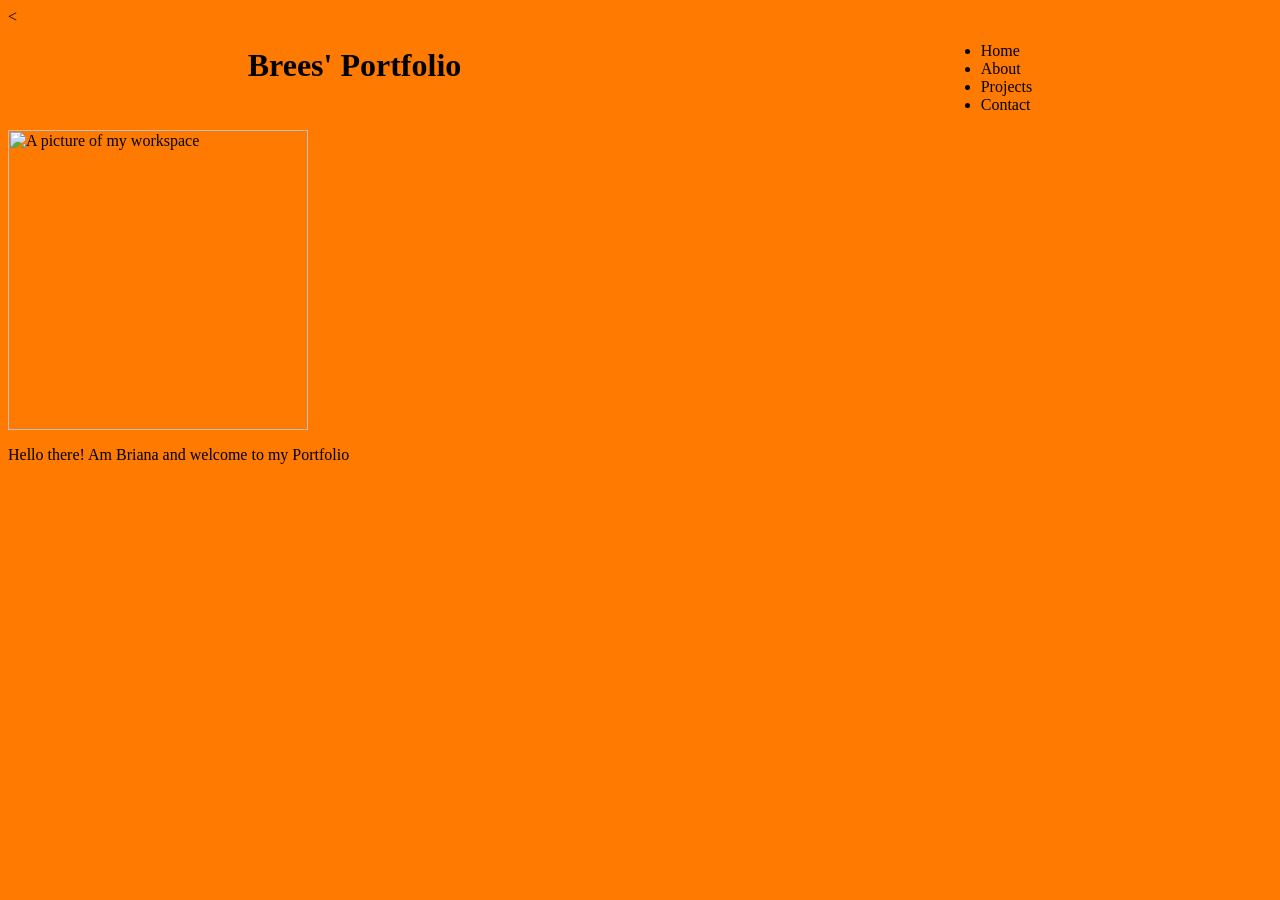
==== bree-folio.html @ a0f3b472 "Add new container home and image with intro words" ====
<<!DOCTYPE html>
<html lang="en" dir="ltr">
  <head>
    <link rel="stylesheet" href="css/styles.css">
    <meta charset="utf-8">
    <title> Brees' portfolio </title>
  </head>
  <body>
    <header>
      <h1> Brees' Portfolio</h1>
      <nav>
        <ul>
          <li> Home</li>
          <li> About</li>
          <li> Projects</li>
          <li> Contact </li>
        </ul>
      </nav>
    </header>
    <div class=" Home">
          <img src="My workspace.jpg" width="300" height="300" alt="A picture of my workspace">
          <p> Hello there! Am Briana and welcome to my Portfolio </p>
---- css/styles.css ----
body {
  background-color: #FF7A00;
}
header {
  display: flex;
  justify-content: space-around;
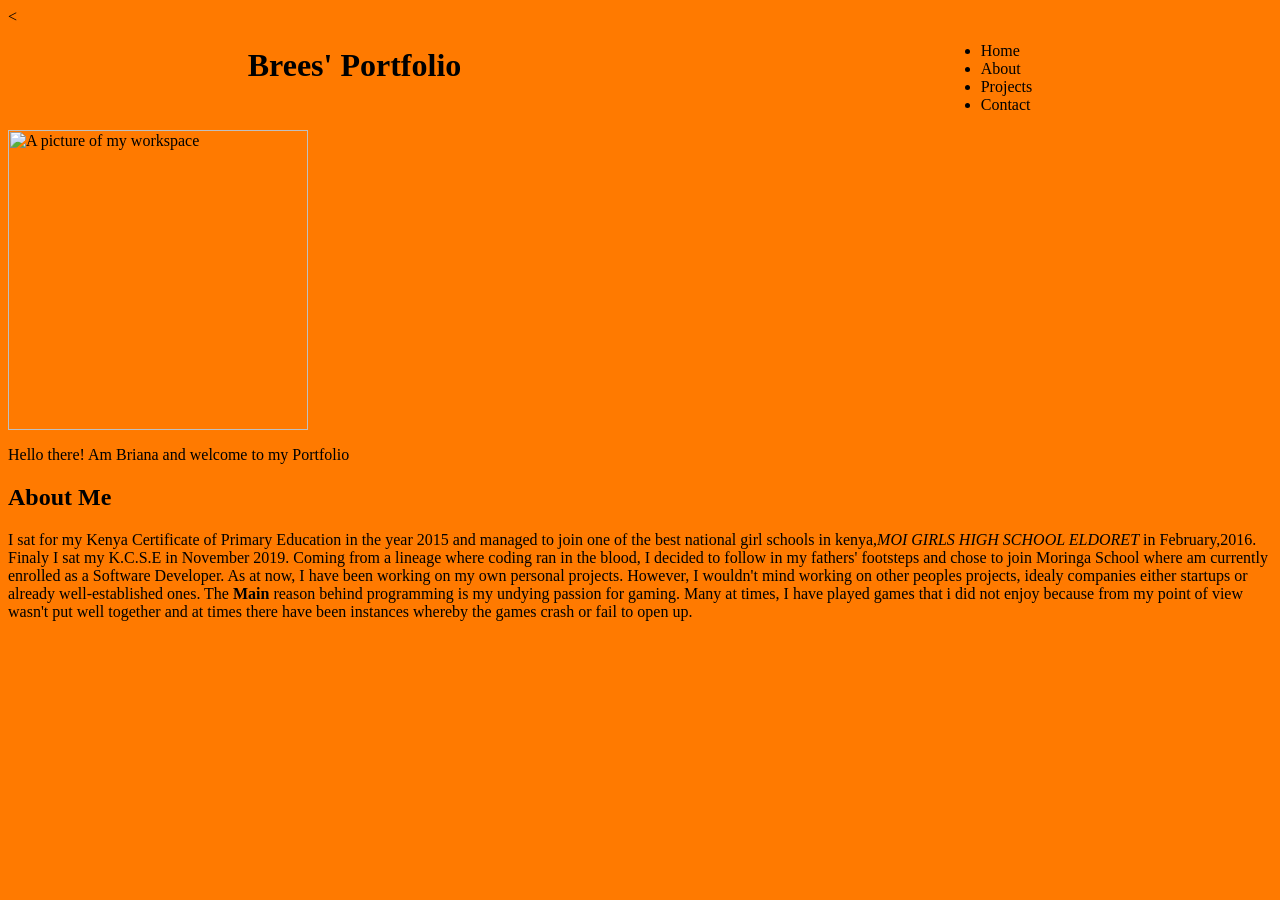
==== commit fe9f3e07: "Add div about class and h2 with paragraph" ====
--- a/bree-folio.html
+++ b/bree-folio.html
@@ -20,3 +20,8 @@
     <div class=" Home">
           <img src="My workspace.jpg" width="300" height="300" alt="A picture of my workspace">
           <p> Hello there! Am Briana and welcome to my Portfolio </p>
+  </div>
+  <div class="About">
+          <h2> About Me </h2>
+          <p>I sat for my Kenya Certificate of Primary Education in the year 2015 and managed to join one of the best national girl schools in kenya,<em>MOI GIRLS HIGH SCHOOL ELDORET</em> in February,2016. Finaly  I sat my K.C.S.E in November 2019.
+          Coming from a lineage where coding ran in the blood, I decided to follow in my fathers' footsteps and chose to join Moringa School where am currently enrolled as a Software Developer. As at now, I have been working on my own personal projects. However, I wouldn't mind working on other peoples projects, idealy companies either startups or already well-established ones. The <strong>Main</strong> reason behind programming is my undying passion for gaming. Many at times, I have played games that i did not enjoy because from my point of view wasn't put well together and at times there have been instances whereby the games crash or fail to open up.</p>
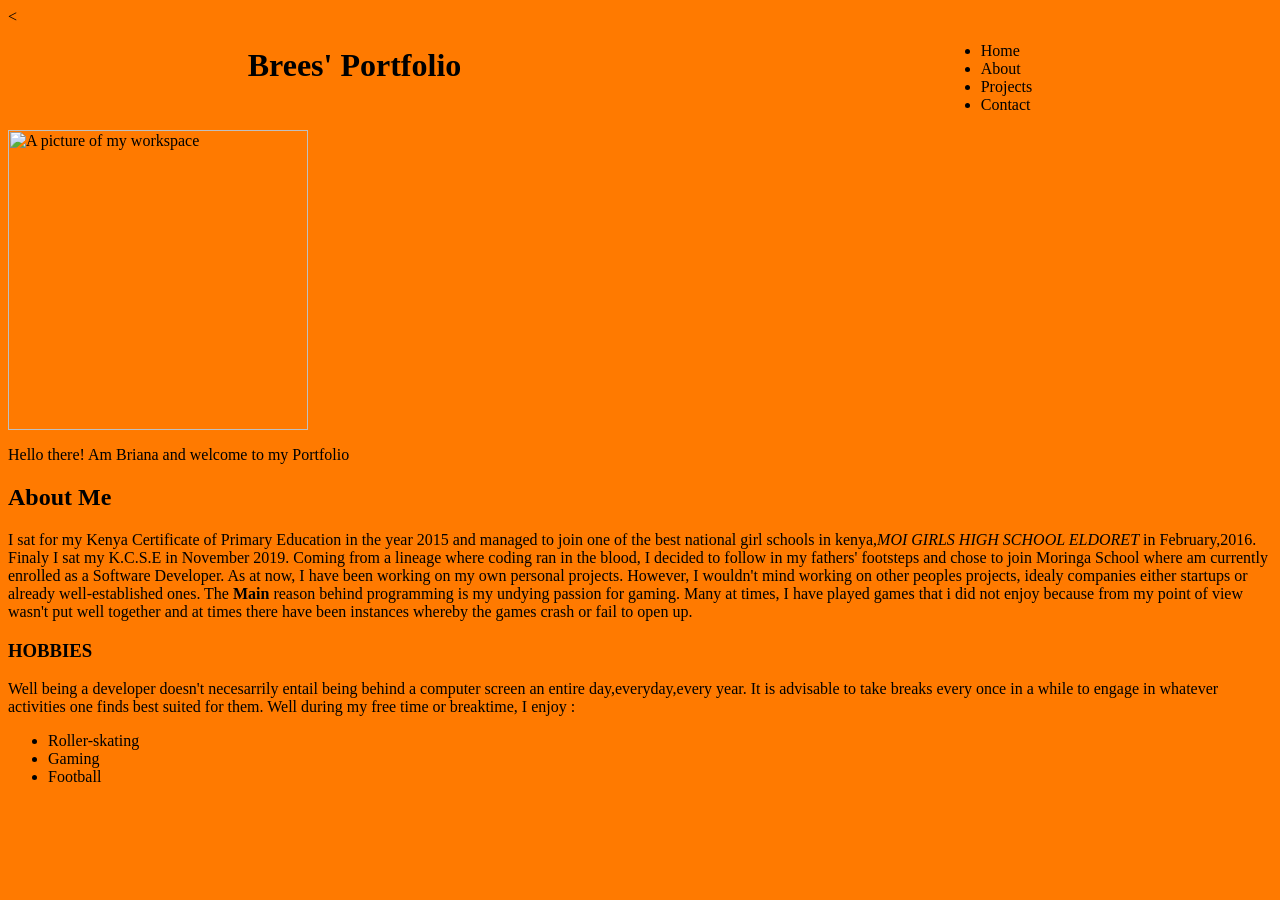
==== commit dd10c6ca: "Add h3 hobbies" ====
--- a/bree-folio.html
+++ b/bree-folio.html
@@ -25,3 +25,10 @@
           <h2> About Me </h2>
           <p>I sat for my Kenya Certificate of Primary Education in the year 2015 and managed to join one of the best national girl schools in kenya,<em>MOI GIRLS HIGH SCHOOL ELDORET</em> in February,2016. Finaly  I sat my K.C.S.E in November 2019.
           Coming from a lineage where coding ran in the blood, I decided to follow in my fathers' footsteps and chose to join Moringa School where am currently enrolled as a Software Developer. As at now, I have been working on my own personal projects. However, I wouldn't mind working on other peoples projects, idealy companies either startups or already well-established ones. The <strong>Main</strong> reason behind programming is my undying passion for gaming. Many at times, I have played games that i did not enjoy because from my point of view wasn't put well together and at times there have been instances whereby the games crash or fail to open up.</p>
+          <h3> HOBBIES </h3>
+                <p> Well being a developer doesn't necesarrily entail being behind a computer screen an entire day,everyday,every year. It is advisable to take breaks every once in a while to engage in whatever activities one finds best suited for them. Well during my free time or breaktime, I enjoy : </p>
+               <ul>
+                 <li> Roller-skating </li>
+                 <li> Gaming </li>
+                 <li> Football </li>
+               </ul>
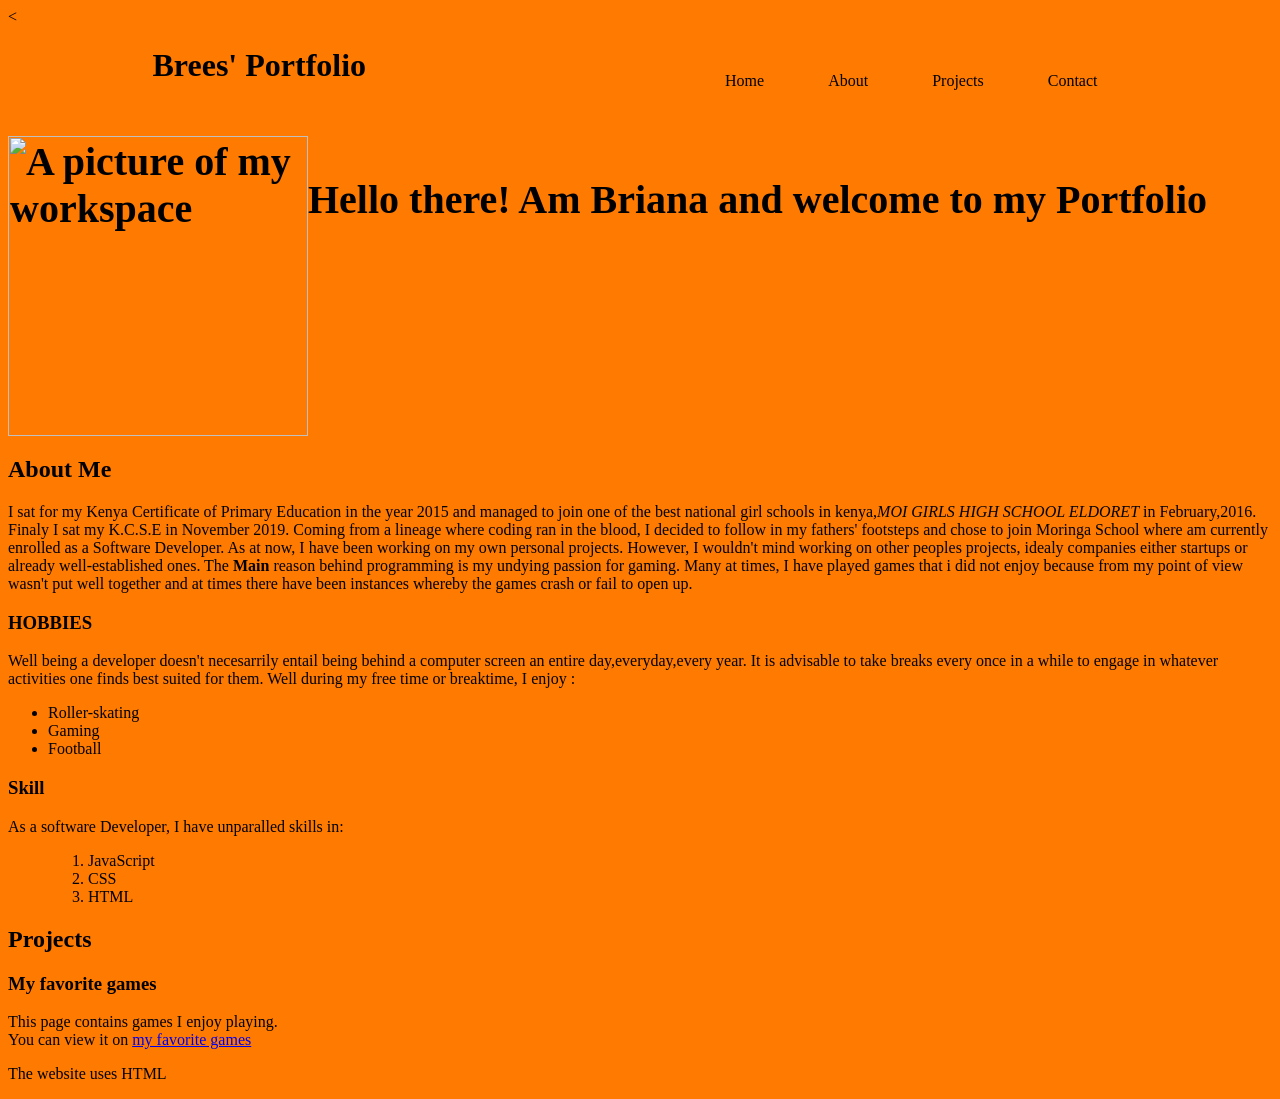
==== commit 84f1e9a9: "Add projects class" ====
--- a/bree-folio.html
+++ b/bree-folio.html
@@ -18,17 +18,33 @@
       </nav>
     </header>
     <div class=" Home">
-          <img src="My workspace.jpg" width="300" height="300" alt="A picture of my workspace">
-          <p> Hello there! Am Briana and welcome to my Portfolio </p>
+     <img src="My workspace.jpg" width="300" height="300" alt="A picture of my workspace">
+     <p> Hello there! Am Briana and welcome to my Portfolio </p>
   </div>
   <div class="About">
           <h2> About Me </h2>
           <p>I sat for my Kenya Certificate of Primary Education in the year 2015 and managed to join one of the best national girl schools in kenya,<em>MOI GIRLS HIGH SCHOOL ELDORET</em> in February,2016. Finaly  I sat my K.C.S.E in November 2019.
           Coming from a lineage where coding ran in the blood, I decided to follow in my fathers' footsteps and chose to join Moringa School where am currently enrolled as a Software Developer. As at now, I have been working on my own personal projects. However, I wouldn't mind working on other peoples projects, idealy companies either startups or already well-established ones. The <strong>Main</strong> reason behind programming is my undying passion for gaming. Many at times, I have played games that i did not enjoy because from my point of view wasn't put well together and at times there have been instances whereby the games crash or fail to open up.</p>
           <h3> HOBBIES </h3>
-                <p> Well being a developer doesn't necesarrily entail being behind a computer screen an entire day,everyday,every year. It is advisable to take breaks every once in a while to engage in whatever activities one finds best suited for them. Well during my free time or breaktime, I enjoy : </p>
-               <ul>
-                 <li> Roller-skating </li>
-                 <li> Gaming </li>
-                 <li> Football </li>
-               </ul>
+          <p> Well being a developer doesn't necesarrily entail being behind a computer screen an entire day,everyday,every year. It is advisable to take breaks every once in a while to engage in whatever activities one finds best suited for them. Well during my free time or breaktime, I enjoy : </p>
+        <ul>
+          <li> Roller-skating </li>
+          <li> Gaming </li>
+          <li> Football </li>
+        </ul>
+        <h3> Skill </h3>
+        <p> As a software Developer, I have unparalled skills in:</p>
+        <ul>
+          <ol>
+           <li>JavaScript</li>
+           <li> CSS</li>
+           <li> HTML</li>
+        </ol>
+     </ul>
+  </div>
+  <div class=" Projects ">
+        <h2> Projects </h2>
+        <h3> My favorite games </h3>
+        <p> This page contains games I enjoy playing.<br> You can view it on <a href="https://754bree.github.io/favorite-games/" target="_blank"> my favorite games</a>  </p>
+        <p>The website uses HTML</p>
+      </div>
--- a/css/styles.css
+++ b/css/styles.css
@@ -4,3 +4,15 @@
 header {
   display: flex;
   justify-content: space-around;
+}
+nav>ul>li {
+  display: inline-block;
+  padding: 30px;
+
+}
+.Home {
+  display: flex;
+  font-size: 40px;
+  font-weight: bolder;
+  font-family: serif;
+}
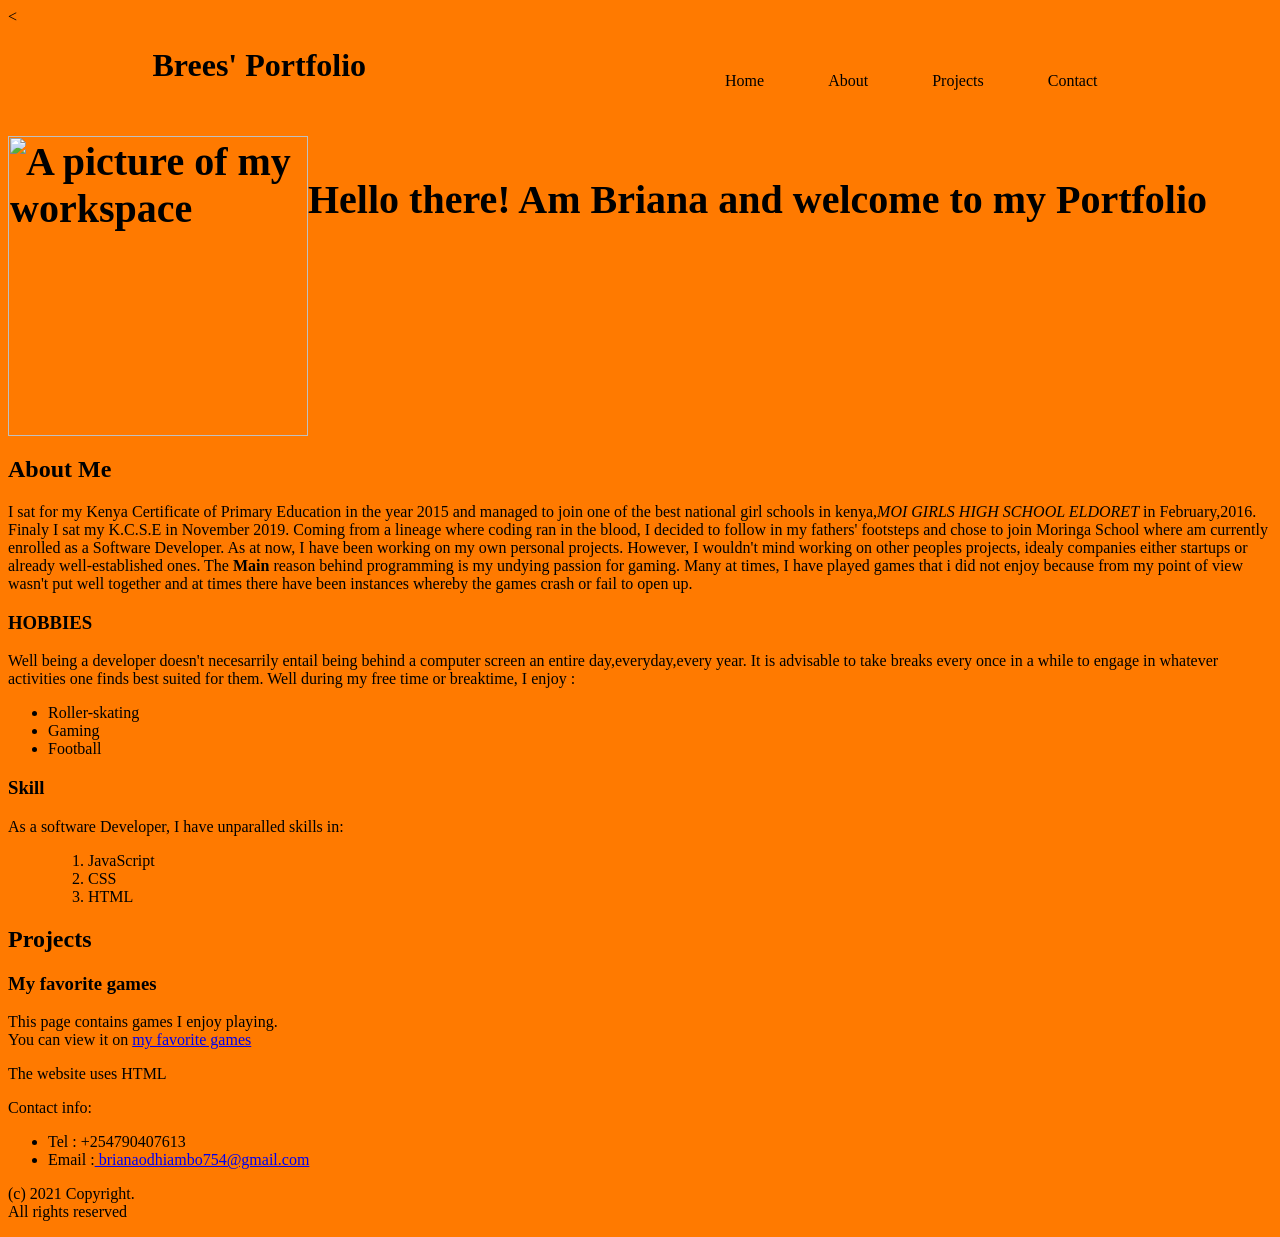
==== commit f0fd5ada: "Add copyright class" ====
--- a/bree-folio.html
+++ b/bree-folio.html
@@ -40,7 +40,7 @@
            <li> CSS</li>
            <li> HTML</li>
         </ol>
-     </ul>
+      </ul>
   </div>
   <div class=" Projects ">
         <h2> Projects </h2>
@@ -48,3 +48,15 @@
         <p> This page contains games I enjoy playing.<br> You can view it on <a href="https://754bree.github.io/favorite-games/" target="_blank"> my favorite games</a>  </p>
         <p>The website uses HTML</p>
       </div>
+      <footer>
+        <div class="Contact">
+          <p>Contact info:</p>
+          <ul>
+            <li>Tel : +254790407613 </li>
+            <li> Email :<a href="mailto:brianaodhiambo754@gmail.com" target="_blank"> brianaodhiambo754@gmail.com</a></li>
+          </ul>
+        </div>
+        <div class="Copyright">
+          <p>(c) 2021 Copyright.<br>All rights reserved</p>
+        </div>
+      </footer>
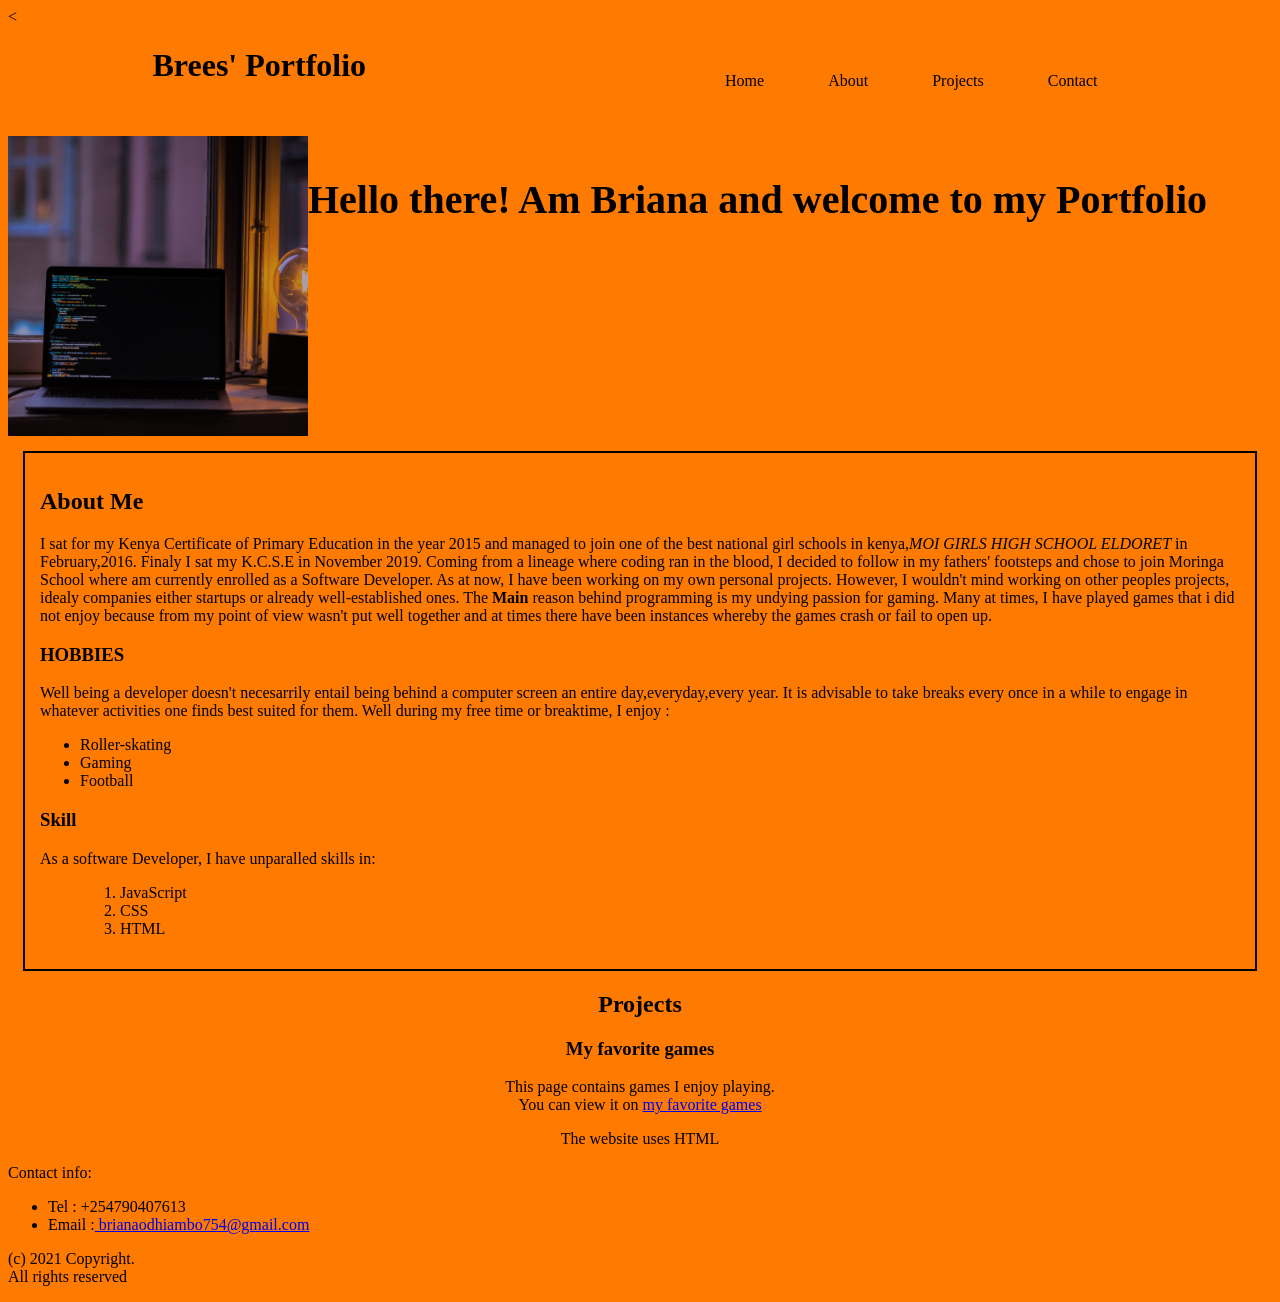
==== commit e341c7c5: "Add files via upload" ====
--- a/bree-folio.html
+++ b/bree-folio.html
@@ -1,62 +1,64 @@
-<<!DOCTYPE html>
-<html lang="en" dir="ltr">
-  <head>
-    <link rel="stylesheet" href="css/styles.css">
-    <meta charset="utf-8">
-    <title> Brees' portfolio </title>
-  </head>
-  <body>
-    <header>
-      <h1> Brees' Portfolio</h1>
-      <nav>
-        <ul>
-          <li> Home</li>
-          <li> About</li>
-          <li> Projects</li>
-          <li> Contact </li>
-        </ul>
-      </nav>
-    </header>
-    <div class=" Home">
-     <img src="My workspace.jpg" width="300" height="300" alt="A picture of my workspace">
-     <p> Hello there! Am Briana and welcome to my Portfolio </p>
-  </div>
-  <div class="About">
-          <h2> About Me </h2>
-          <p>I sat for my Kenya Certificate of Primary Education in the year 2015 and managed to join one of the best national girl schools in kenya,<em>MOI GIRLS HIGH SCHOOL ELDORET</em> in February,2016. Finaly  I sat my K.C.S.E in November 2019.
-          Coming from a lineage where coding ran in the blood, I decided to follow in my fathers' footsteps and chose to join Moringa School where am currently enrolled as a Software Developer. As at now, I have been working on my own personal projects. However, I wouldn't mind working on other peoples projects, idealy companies either startups or already well-established ones. The <strong>Main</strong> reason behind programming is my undying passion for gaming. Many at times, I have played games that i did not enjoy because from my point of view wasn't put well together and at times there have been instances whereby the games crash or fail to open up.</p>
-          <h3> HOBBIES </h3>
-          <p> Well being a developer doesn't necesarrily entail being behind a computer screen an entire day,everyday,every year. It is advisable to take breaks every once in a while to engage in whatever activities one finds best suited for them. Well during my free time or breaktime, I enjoy : </p>
-        <ul>
-          <li> Roller-skating </li>
-          <li> Gaming </li>
-          <li> Football </li>
-        </ul>
-        <h3> Skill </h3>
-        <p> As a software Developer, I have unparalled skills in:</p>
-        <ul>
-          <ol>
-           <li>JavaScript</li>
-           <li> CSS</li>
-           <li> HTML</li>
-        </ol>
-      </ul>
-  </div>
-  <div class=" Projects ">
-        <h2> Projects </h2>
-        <h3> My favorite games </h3>
-        <p> This page contains games I enjoy playing.<br> You can view it on <a href="https://754bree.github.io/favorite-games/" target="_blank"> my favorite games</a>  </p>
-        <p>The website uses HTML</p>
-      </div>
-      <footer>
-        <div class="Contact">
-          <p>Contact info:</p>
-          <ul>
-            <li>Tel : +254790407613 </li>
-            <li> Email :<a href="mailto:brianaodhiambo754@gmail.com" target="_blank"> brianaodhiambo754@gmail.com</a></li>
-          </ul>
-        </div>
-        <div class="Copyright">
-          <p>(c) 2021 Copyright.<br>All rights reserved</p>
-        </div>
-      </footer>
+<<!DOCTYPE html>
+<html lang="en" dir="ltr">
+  <head>
+    <link rel="stylesheet" href="css/styles.css">
+    <meta charset="utf-8">
+    <title> Brees' portfolio </title>
+  </head>
+  <body>
+    <header>
+      <h1> Brees' Portfolio</h1>
+      <nav>
+        <ul>
+          <li> Home</li>
+          <li> About</li>
+          <li> Projects</li>
+          <li> Contact </li>
+        </ul>
+      </nav>
+    </header>
+    <div class=" Home">
+     <img src="My workspace.jpg" width="300" height="300" alt="A picture of my workspace">
+     <p> Hello there! Am Briana and welcome to my Portfolio </p>
+  </div>
+  <div class="About">
+          <h2> About Me </h2>
+          <p>I sat for my Kenya Certificate of Primary Education in the year 2015 and managed to join one of the best national girl schools in kenya,<em>MOI GIRLS HIGH SCHOOL ELDORET</em> in February,2016. Finaly  I sat my K.C.S.E in November 2019.
+          Coming from a lineage where coding ran in the blood, I decided to follow in my fathers' footsteps and chose to join Moringa School where am currently enrolled as a Software Developer. As at now, I have been working on my own personal projects. However, I wouldn't mind working on other peoples projects, idealy companies either startups or already well-established ones. The <strong>Main</strong> reason behind programming is my undying passion for gaming. Many at times, I have played games that i did not enjoy because from my point of view wasn't put well together and at times there have been instances whereby the games crash or fail to open up.</p>
+          <h3> HOBBIES </h3>
+          <p> Well being a developer doesn't necesarrily entail being behind a computer screen an entire day,everyday,every year. It is advisable to take breaks every once in a while to engage in whatever activities one finds best suited for them. Well during my free time or breaktime, I enjoy : </p>
+        <ul>
+          <li> Roller-skating </li>
+          <li> Gaming </li>
+          <li> Football </li>
+        </ul>
+        <h3> Skill </h3>
+        <p> As a software Developer, I have unparalled skills in:</p>
+        <ul>
+          <ol>
+           <li>JavaScript</li>
+           <li> CSS</li>
+           <li> HTML</li>
+        </ol>
+      </ul>
+  </div>
+  <div class=" Projects ">
+        <h2> Projects </h2>
+        <h3> My favorite games </h3>
+        <p> This page contains games I enjoy playing.<br> You can view it on <a href="https://754bree.github.io/favorite-games/" target="_blank"> my favorite games</a>  </p>
+        <p>The website uses HTML</p>
+      </div>
+      <footer>
+        <div class="Contact">
+          <p>Contact info:</p>
+          <ul>
+            <li>Tel : +254790407613 </li>
+            <li> Email :<a href="mailto:brianaodhiambo754@gmail.com" target="_blank"> brianaodhiambo754@gmail.com</a></li>
+          </ul>
+        </div>
+        <div class="Copyright">
+          <p>(c) 2021 Copyright.<br>All rights reserved</p>
+        </div>
+      </footer>
+    </body>
+  </html>
--- a/css/styles.css
+++ b/css/styles.css
@@ -1,18 +1,30 @@
-body {
-  background-color: #FF7A00;
-}
-header {
-  display: flex;
-  justify-content: space-around;
-}
-nav>ul>li {
-  display: inline-block;
-  padding: 30px;
-
-}
-.Home {
-  display: flex;
-  font-size: 40px;
-  font-weight: bolder;
-  font-family: serif;
-}
+body {
+  background-color: #FF7A00;
+}
+header {
+  display: flex;
+  justify-content: space-around;
+}
+nav>ul>li {
+  display: inline-block;
+  padding: 30px;
+
+}
+.Home {
+  display: flex;
+  font-size: 40px;
+  font-weight: bolder;
+  font-family: serif;
+}
+.About {
+  border: 2px solid #000000;
+  margin: 15px;
+  padding:15px;
+}
+.Projects {
+ text-align: center;
+
+}
+.Contact .Copyright {
+  float: right;
+}
